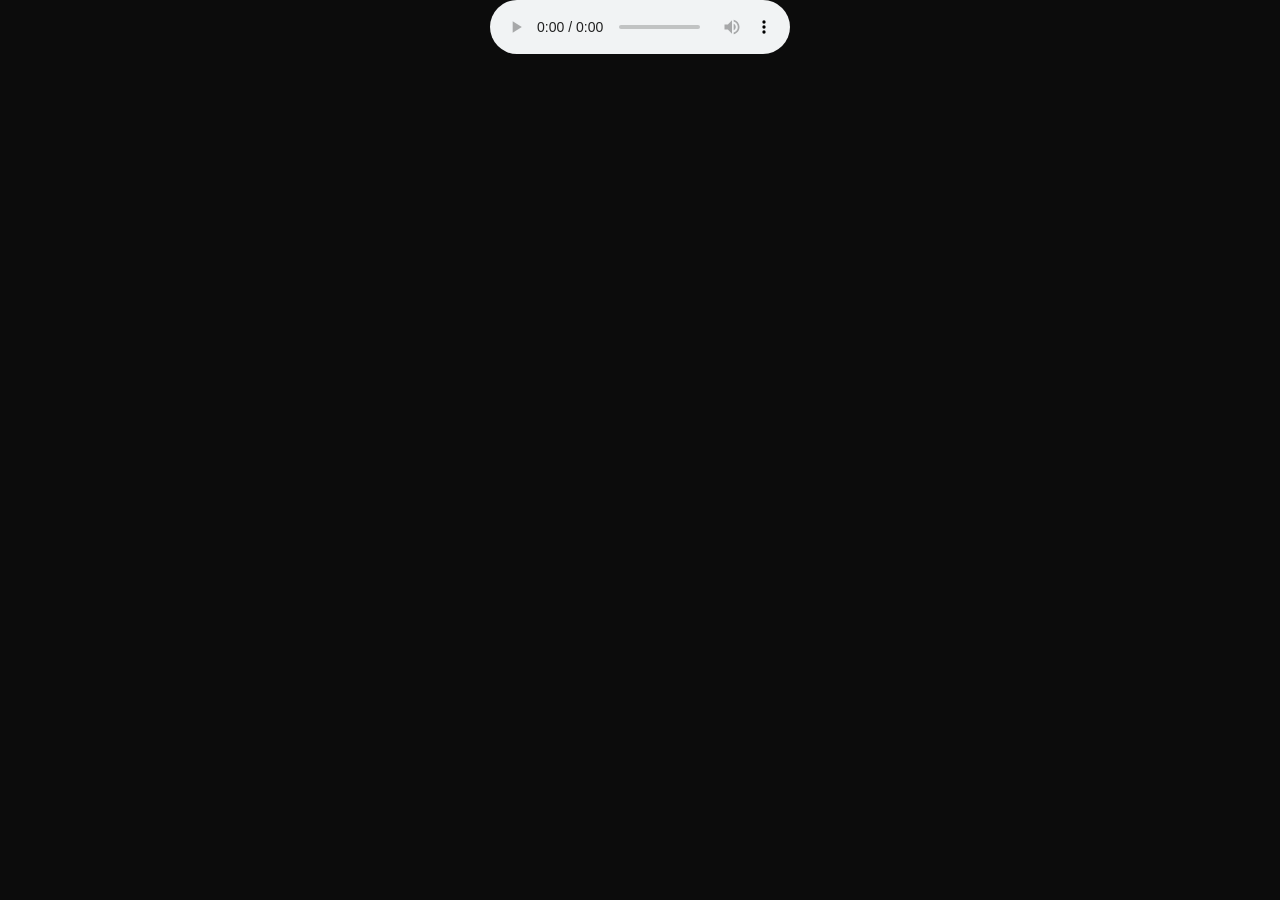
==== audio.html @ 3546dd12 "Nasa Space App 2020" ====
<head>
    <style>
        html{
            display: table;
            margin: auto;
        }
        body{
            background-color: #0C0C0C;
            display: table-cell;
            vertical-align: middle;
        }
        body::-webkit-scrollbar {
            display: none;
        }
        
  </style>
</head>
<body>
<div class="audio">
    <audio controls>
      <source src="./assets/audio/carlsagan.mpeg" type="audio/mpeg">
    Your browser does not support the audio element.
    </audio>
 </div>
</body>
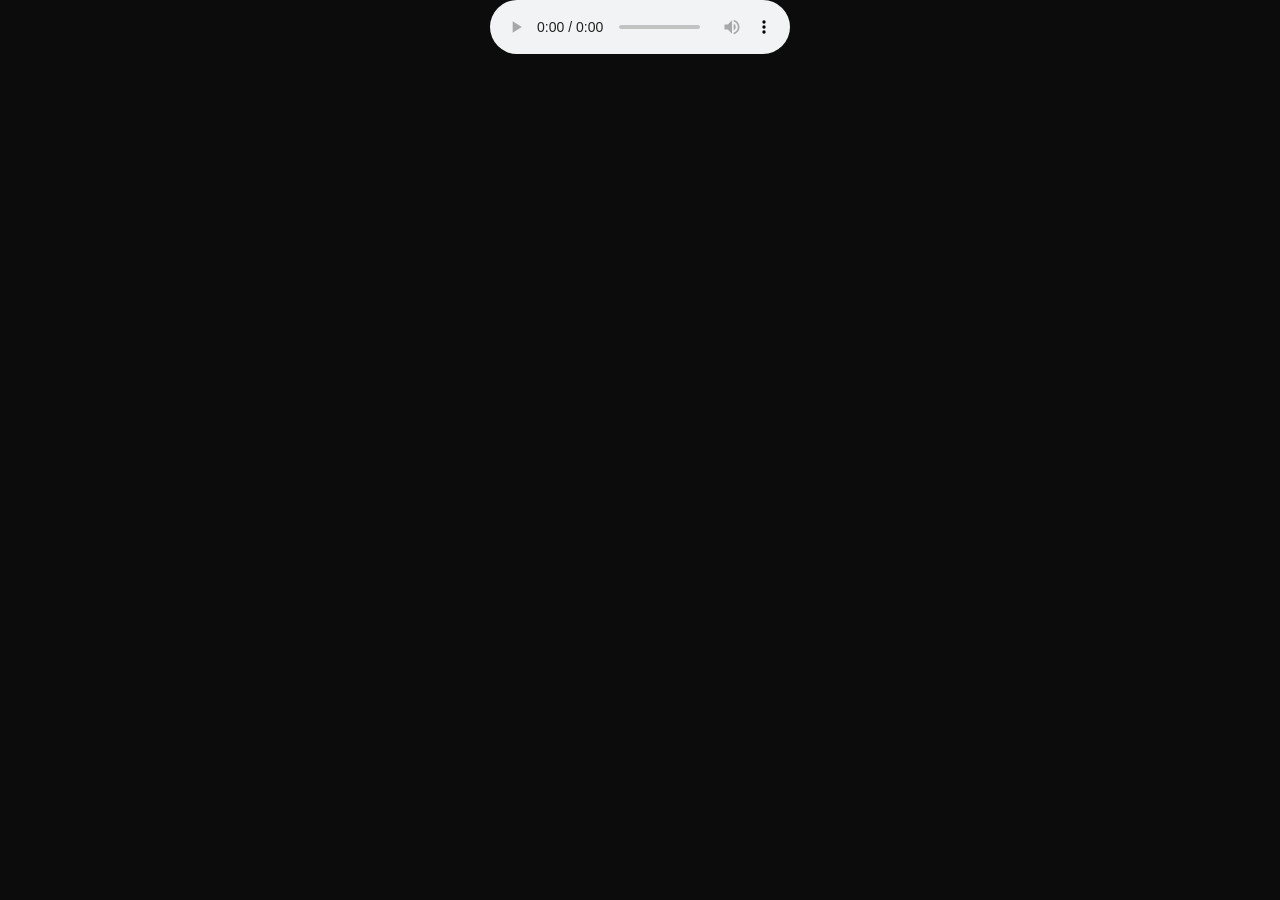
==== commit 01c1502f: "Final" ====
--- a/audio.html
+++ b/audio.html
@@ -3,6 +3,7 @@
         html{
             display: table;
             margin: auto;
+            
         }
         body{
             background-color: #0C0C0C;
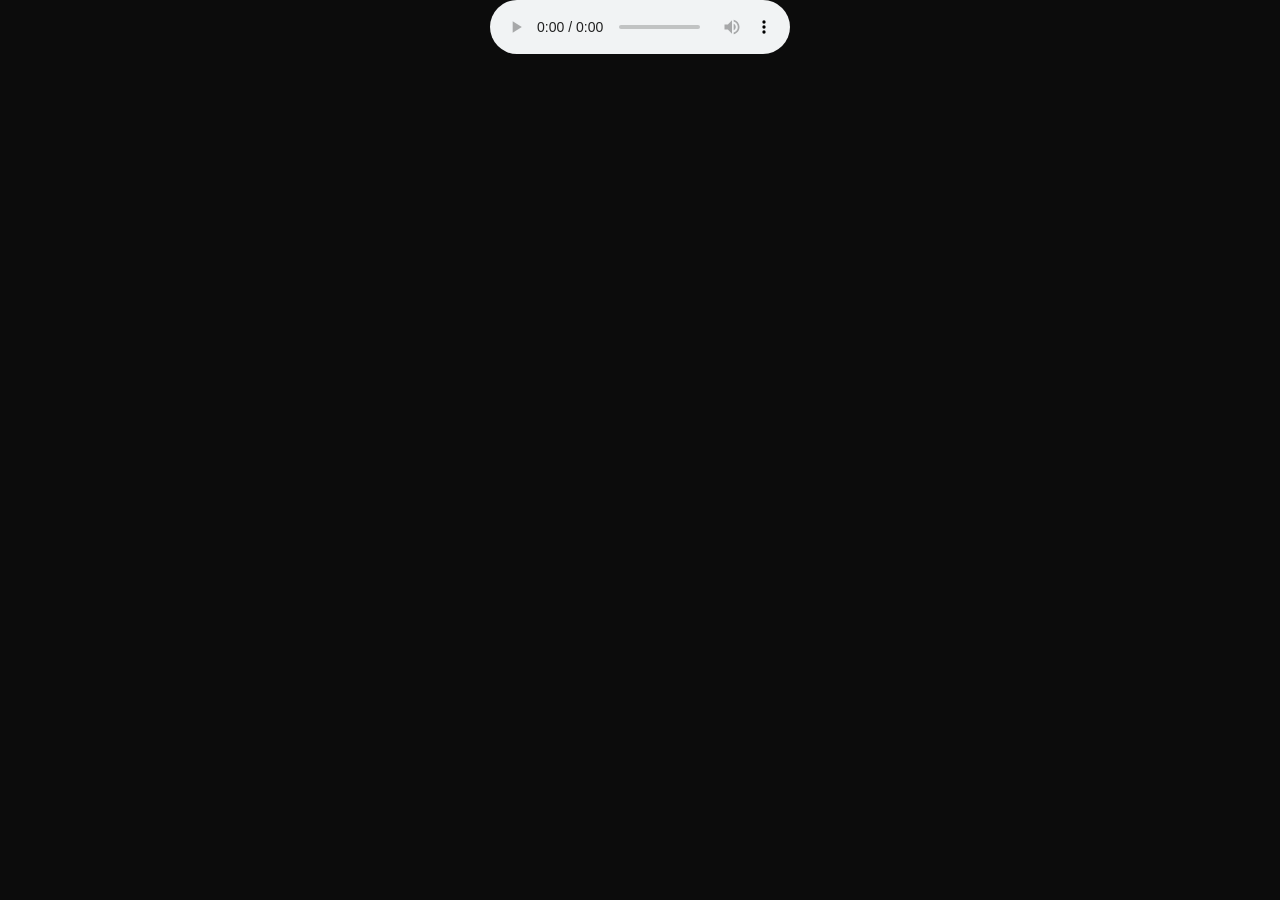
==== commit cc2baf55: "Final" ====
--- a/audio.html
+++ b/audio.html
@@ -18,7 +18,7 @@
 </head>
 <body>
 <div class="audio">
-    <audio controls>
+    <audio autoplay loop controls>
       <source src="./assets/audio/carlsagan.mpeg" type="audio/mpeg">
     Your browser does not support the audio element.
     </audio>
